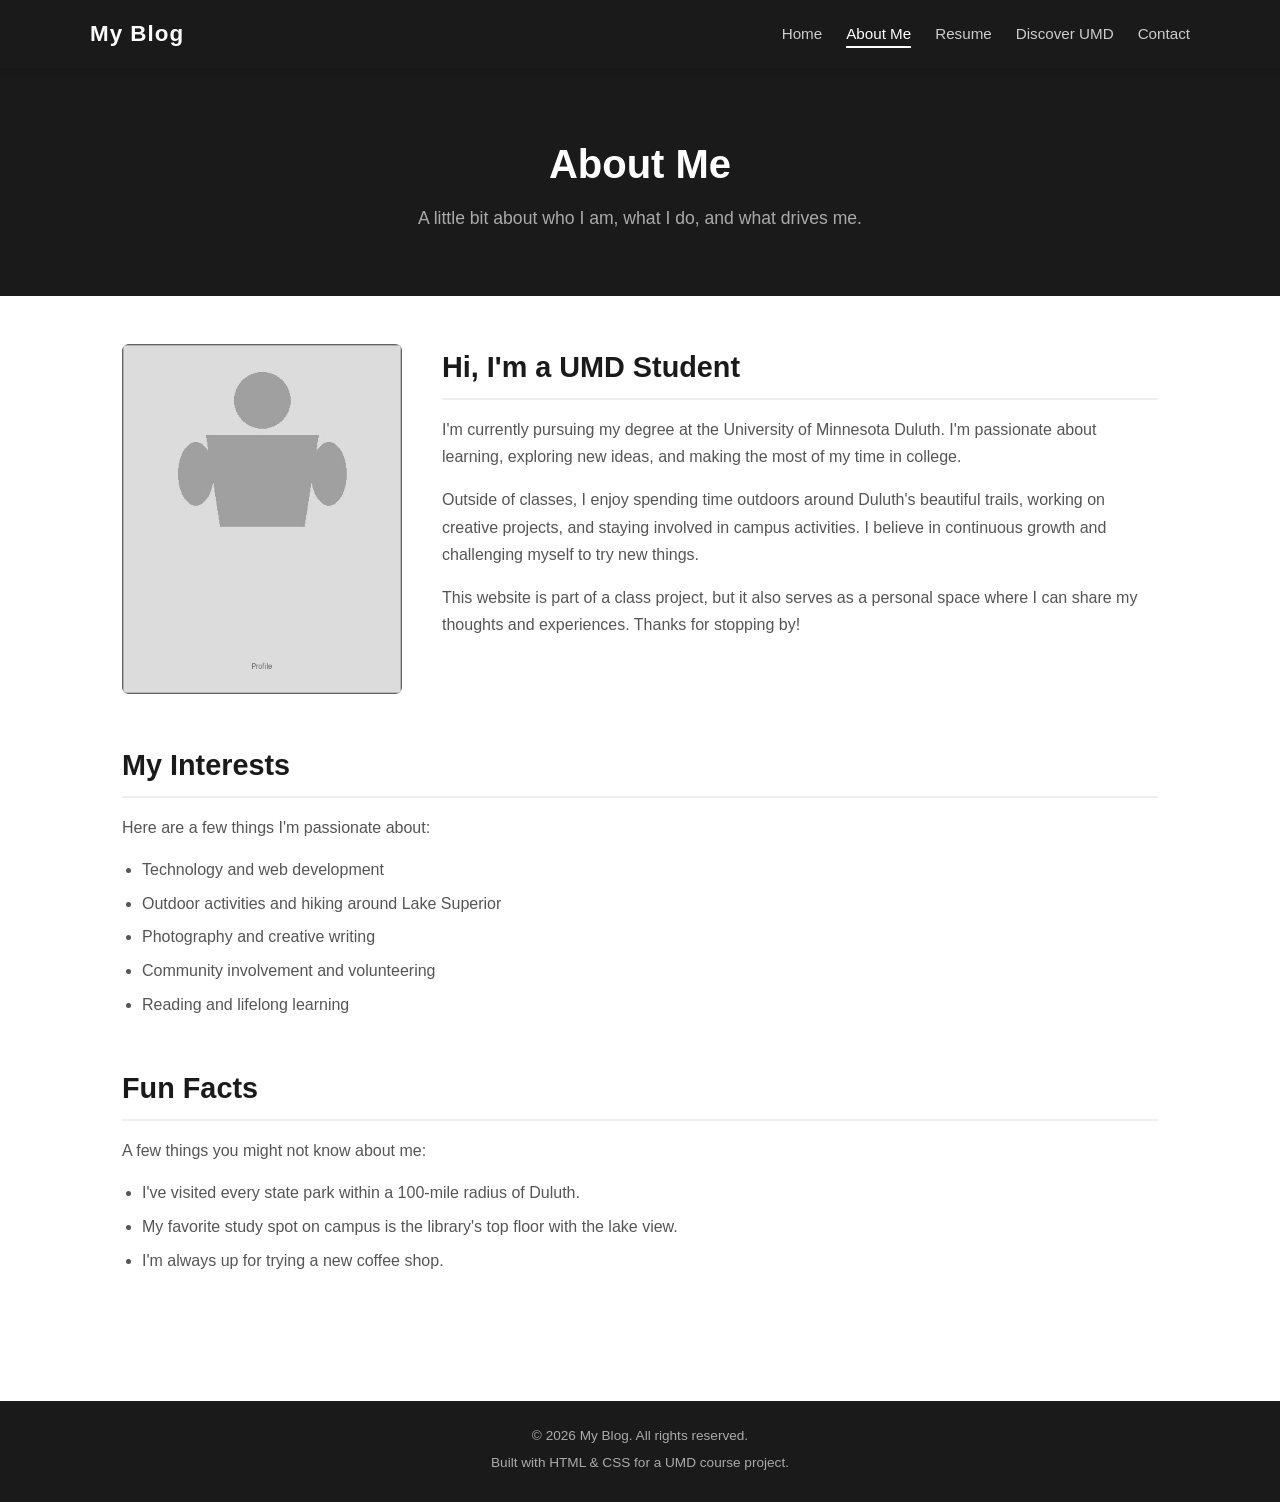
==== about.html @ 0d479388 "Initial commit: personal blog website" ====
<!DOCTYPE html>
<html lang="en">
<head>
    <meta charset="UTF-8">
    <meta name="viewport" content="width=device-width, initial-scale=1.0">
    <title>My Blog | About Me</title>
    <link rel="stylesheet" href="styles.css">
</head>
<body>

    <!-- ========== Navigation Bar ========== -->
    <nav class="navbar">
        <div class="nav-container">
            <a href="index.html" class="logo">My Blog</a>
            <button class="menu-toggle" onclick="toggleMenu()">&#9776;</button>
            <ul class="nav-links" id="navLinks">
                <li><a href="index.html">Home</a></li>
                <li><a href="about.html" class="active">About Me</a></li>
                <li><a href="resume.html">Resume</a></li>
                <li><a href="discover-umd.html">Discover UMD</a></li>
                <li><a href="contact.html">Contact</a></li>
            </ul>
        </div>
    </nav>

    <!-- ========== Hero Section ========== -->
    <header class="hero">
        <h1>About Me</h1>
        <p>A little bit about who I am, what I do, and what drives me.</p>
    </header>

    <!-- ========== Main Content ========== -->
    <main class="main-content">

        <!-- About Section with Image -->
        <section class="section">
            <div class="about-layout">
                <!-- Profile image -->
                <div class="about-image">
                    <img src="images/profile.jpg" alt="Profile photo">
                </div>
                <!-- About text -->
                <div class="about-text">
                    <h2>Hi, I'm a UMD Student</h2>
                    <p>I'm currently pursuing my degree at the University of Minnesota Duluth. I'm passionate about learning, exploring new ideas, and making the most of my time in college.</p>
                    <p>Outside of classes, I enjoy spending time outdoors around Duluth's beautiful trails, working on creative projects, and staying involved in campus activities. I believe in continuous growth and challenging myself to try new things.</p>
                    <p>This website is part of a class project, but it also serves as a personal space where I can share my thoughts and experiences. Thanks for stopping by!</p>
                </div>
            </div>
        </section>

        <!-- Interests Section -->
        <section class="section">
            <h2>My Interests</h2>
            <p>Here are a few things I'm passionate about:</p>
            <ul style="padding-left: 1.25rem; list-style: disc; color: #555;">
                <li style="margin-bottom: 0.5rem;">Technology and web development</li>
                <li style="margin-bottom: 0.5rem;">Outdoor activities and hiking around Lake Superior</li>
                <li style="margin-bottom: 0.5rem;">Photography and creative writing</li>
                <li style="margin-bottom: 0.5rem;">Community involvement and volunteering</li>
                <li style="margin-bottom: 0.5rem;">Reading and lifelong learning</li>
            </ul>
        </section>

        <!-- Fun Facts -->
        <section class="section">
            <h2>Fun Facts</h2>
            <p>A few things you might not know about me:</p>
            <ul style="padding-left: 1.25rem; list-style: disc; color: #555;">
                <li style="margin-bottom: 0.5rem;">I've visited every state park within a 100-mile radius of Duluth.</li>
                <li style="margin-bottom: 0.5rem;">My favorite study spot on campus is the library's top floor with the lake view.</li>
                <li style="margin-bottom: 0.5rem;">I'm always up for trying a new coffee shop.</li>
            </ul>
        </section>

    </main>

    <!-- ========== Footer ========== -->
    <footer class="footer">
        <p>&copy; 2026 My Blog. All rights reserved.</p>
        <p>Built with HTML &amp; CSS for a UMD course project.</p>
    </footer>

    <script>
        function toggleMenu() {
            document.getElementById('navLinks').classList.toggle('open');
        }
    </script>

</body>
</html>
---- styles.css ----
/* ============================================
   Personal Blog - Main Stylesheet
   A clean, minimalist design using black, white,
   and gray tones with a modern sans-serif font.
   ============================================ */

/* ---------- Reset & Base Styles ---------- */
*,
*::before,
*::after {
    margin: 0;
    padding: 0;
    box-sizing: border-box;
}

html {
    scroll-behavior: smooth;
}

body {
    font-family: 'Segoe UI', Tahoma, Geneva, Verdana, sans-serif;
    line-height: 1.6;
    color: #333;
    background-color: #fff;
}

a {
    text-decoration: none;
    color: inherit;
}

img {
    max-width: 100%;
    height: auto;
    display: block;
}

ul {
    list-style: none;
}

/* ---------- Navigation Bar ---------- */
.navbar {
    background-color: #1a1a1a;
    padding: 1rem 2rem;
    position: sticky;
    top: 0;
    z-index: 100;
    box-shadow: 0 2px 4px rgba(0, 0, 0, 0.1);
}

.navbar .nav-container {
    max-width: 1100px;
    margin: 0 auto;
    display: flex;
    justify-content: space-between;
    align-items: center;
}

.navbar .logo {
    font-size: 1.4rem;
    font-weight: 700;
    color: #fff;
    letter-spacing: 1px;
}

.navbar .nav-links {
    display: flex;
    gap: 1.5rem;
}

.navbar .nav-links a {
    color: #ccc;
    font-size: 0.95rem;
    transition: color 0.3s ease;
    padding: 0.25rem 0;
    border-bottom: 2px solid transparent;
}

.navbar .nav-links a:hover,
.navbar .nav-links a.active {
    color: #fff;
    border-bottom-color: #fff;
}

/* Mobile menu toggle button (hidden by default) */
.menu-toggle {
    display: none;
    background: none;
    border: none;
    color: #fff;
    font-size: 1.5rem;
    cursor: pointer;
}

/* ---------- Page Header / Hero ---------- */
.hero {
    background-color: #1a1a1a;
    color: #fff;
    text-align: center;
    padding: 4rem 2rem;
}

.hero h1 {
    font-size: 2.5rem;
    margin-bottom: 0.5rem;
    font-weight: 700;
}

.hero p {
    font-size: 1.1rem;
    color: #aaa;
    max-width: 600px;
    margin: 0 auto;
}

/* ---------- Main Content Area ---------- */
.main-content {
    max-width: 1100px;
    margin: 0 auto;
    padding: 3rem 2rem;
}

/* ---------- Section Styling ---------- */
.section {
    margin-bottom: 3rem;
}

.section h2 {
    font-size: 1.8rem;
    color: #1a1a1a;
    margin-bottom: 1rem;
    padding-bottom: 0.5rem;
    border-bottom: 2px solid #eee;
}

.section h3 {
    font-size: 1.3rem;
    color: #333;
    margin-bottom: 0.5rem;
}

.section p {
    color: #555;
    margin-bottom: 1rem;
    line-height: 1.7;
}

/* ---------- Blog Post Cards (Home Page) ---------- */
.blog-grid {
    display: grid;
    grid-template-columns: repeat(auto-fill, minmax(320px, 1fr));
    gap: 2rem;
}

.blog-card {
    background-color: #fafafa;
    border: 1px solid #eee;
    border-radius: 6px;
    overflow: hidden;
    transition: transform 0.3s ease, box-shadow 0.3s ease;
}

.blog-card:hover {
    transform: translateY(-3px);
    box-shadow: 0 6px 16px rgba(0, 0, 0, 0.08);
}

.blog-card img {
    width: 100%;
    height: 200px;
    object-fit: cover;
}

.blog-card .card-body {
    padding: 1.25rem;
}

.blog-card .card-body .date {
    font-size: 0.8rem;
    color: #999;
    margin-bottom: 0.4rem;
}

.blog-card .card-body h3 {
    font-size: 1.15rem;
    margin-bottom: 0.5rem;
    color: #1a1a1a;
}

.blog-card .card-body p {
    font-size: 0.9rem;
    color: #666;
}

/* ---------- About Page ---------- */
.about-layout {
    display: flex;
    gap: 2.5rem;
    align-items: flex-start;
}

.about-layout .about-image {
    flex-shrink: 0;
    width: 280px;
    border-radius: 6px;
    overflow: hidden;
}

.about-layout .about-image img {
    width: 100%;
    border-radius: 6px;
}

.about-layout .about-text {
    flex: 1;
}

/* ---------- Resume Page ---------- */
.resume-section {
    margin-bottom: 2rem;
}

.resume-section h3 {
    font-size: 1.3rem;
    color: #1a1a1a;
    margin-bottom: 0.75rem;
    padding-bottom: 0.3rem;
    border-bottom: 1px solid #ddd;
}

.resume-item {
    margin-bottom: 1.25rem;
    padding-left: 1rem;
    border-left: 3px solid #ddd;
}

.resume-item h4 {
    font-size: 1.05rem;
    color: #333;
    margin-bottom: 0.2rem;
}

.resume-item .meta {
    font-size: 0.85rem;
    color: #888;
    margin-bottom: 0.4rem;
}

.resume-item p,
.resume-item ul {
    font-size: 0.95rem;
    color: #555;
}

.resume-item ul {
    padding-left: 1.25rem;
    list-style: disc;
}

.resume-item ul li {
    margin-bottom: 0.3rem;
}

/* Skills list */
.skills-list {
    display: flex;
    flex-wrap: wrap;
    gap: 0.5rem;
}

.skills-list span {
    background-color: #f0f0f0;
    color: #333;
    padding: 0.4rem 0.9rem;
    border-radius: 20px;
    font-size: 0.85rem;
    border: 1px solid #ddd;
}

/* ---------- Contact Page ---------- */
.contact-grid {
    display: grid;
    grid-template-columns: 1fr 1fr;
    gap: 2.5rem;
}

.contact-info {
    display: flex;
    flex-direction: column;
    gap: 1.25rem;
}

.contact-info .info-item {
    display: flex;
    align-items: flex-start;
    gap: 0.75rem;
}

.contact-info .info-item .icon {
    font-size: 1.3rem;
    color: #1a1a1a;
    min-width: 30px;
    text-align: center;
}

.contact-info .info-item .details h4 {
    font-size: 1rem;
    color: #333;
    margin-bottom: 0.2rem;
}

.contact-info .info-item .details p {
    font-size: 0.9rem;
    color: #666;
}

/* Contact form */
.contact-form {
    display: flex;
    flex-direction: column;
    gap: 1rem;
}

.contact-form label {
    font-size: 0.9rem;
    color: #333;
    font-weight: 600;
}

.contact-form input,
.contact-form textarea {
    width: 100%;
    padding: 0.75rem;
    border: 1px solid #ddd;
    border-radius: 4px;
    font-family: inherit;
    font-size: 0.95rem;
    color: #333;
    background-color: #fafafa;
    transition: border-color 0.3s ease;
}

.contact-form input:focus,
.contact-form textarea:focus {
    outline: none;
    border-color: #888;
    background-color: #fff;
}

.contact-form textarea {
    min-height: 130px;
    resize: vertical;
}

.contact-form button {
    background-color: #1a1a1a;
    color: #fff;
    padding: 0.75rem 1.5rem;
    border: none;
    border-radius: 4px;
    font-size: 1rem;
    cursor: pointer;
    transition: background-color 0.3s ease;
    align-self: flex-start;
}

.contact-form button:hover {
    background-color: #333;
}

/* ---------- Discover UMD Page ---------- */
.video-container {
    position: relative;
    width: 100%;
    max-width: 720px;
    margin: 1.5rem auto;
}

.video-container video {
    width: 100%;
    border-radius: 6px;
    background-color: #000;
}

.umd-highlights {
    display: grid;
    grid-template-columns: repeat(auto-fill, minmax(280px, 1fr));
    gap: 1.5rem;
    margin-top: 2rem;
}

.highlight-card {
    background-color: #fafafa;
    border: 1px solid #eee;
    border-radius: 6px;
    padding: 1.5rem;
    text-align: center;
}

.highlight-card .icon {
    font-size: 2rem;
    margin-bottom: 0.75rem;
}

.highlight-card h3 {
    font-size: 1.1rem;
    color: #1a1a1a;
    margin-bottom: 0.5rem;
}

.highlight-card p {
    font-size: 0.9rem;
    color: #666;
}

/* ---------- Footer ---------- */
.footer {
    background-color: #1a1a1a;
    color: #aaa;
    text-align: center;
    padding: 1.5rem 2rem;
    font-size: 0.85rem;
    margin-top: 2rem;
}

.footer p {
    margin-bottom: 0.3rem;
}

.footer a {
    color: #ccc;
    transition: color 0.3s ease;
}

.footer a:hover {
    color: #fff;
}

/* ---------- Responsive Design ---------- */

/* Tablets and smaller desktops */
@media (max-width: 768px) {

    /* Show mobile menu button */
    .menu-toggle {
        display: block;
    }

    /* Stack nav links vertically on mobile */
    .navbar .nav-links {
        display: none;
        flex-direction: column;
        width: 100%;
        gap: 0;
        margin-top: 1rem;
    }

    .navbar .nav-links.open {
        display: flex;
    }

    .navbar .nav-links a {
        padding: 0.5rem 0;
        border-bottom: 1px solid #333;
    }

    .navbar .nav-container {
        flex-wrap: wrap;
    }

    /* Adjust hero text size */
    .hero h1 {
        font-size: 1.8rem;
    }

    .hero p {
        font-size: 1rem;
    }

    /* Stack about layout on mobile */
    .about-layout {
        flex-direction: column;
    }

    .about-layout .about-image {
        width: 100%;
        max-width: 300px;
        margin: 0 auto;
    }

    /* Stack contact grid */
    .contact-grid {
        grid-template-columns: 1fr;
    }

    /* Single column blog grid */
    .blog-grid {
        grid-template-columns: 1fr;
    }
}

/* Small phones */
@media (max-width: 480px) {
    .main-content {
        padding: 2rem 1rem;
    }

    .hero {
        padding: 2.5rem 1rem;
    }

    .hero h1 {
        font-size: 1.5rem;
    }

    .section h2 {
        font-size: 1.4rem;
    }
}
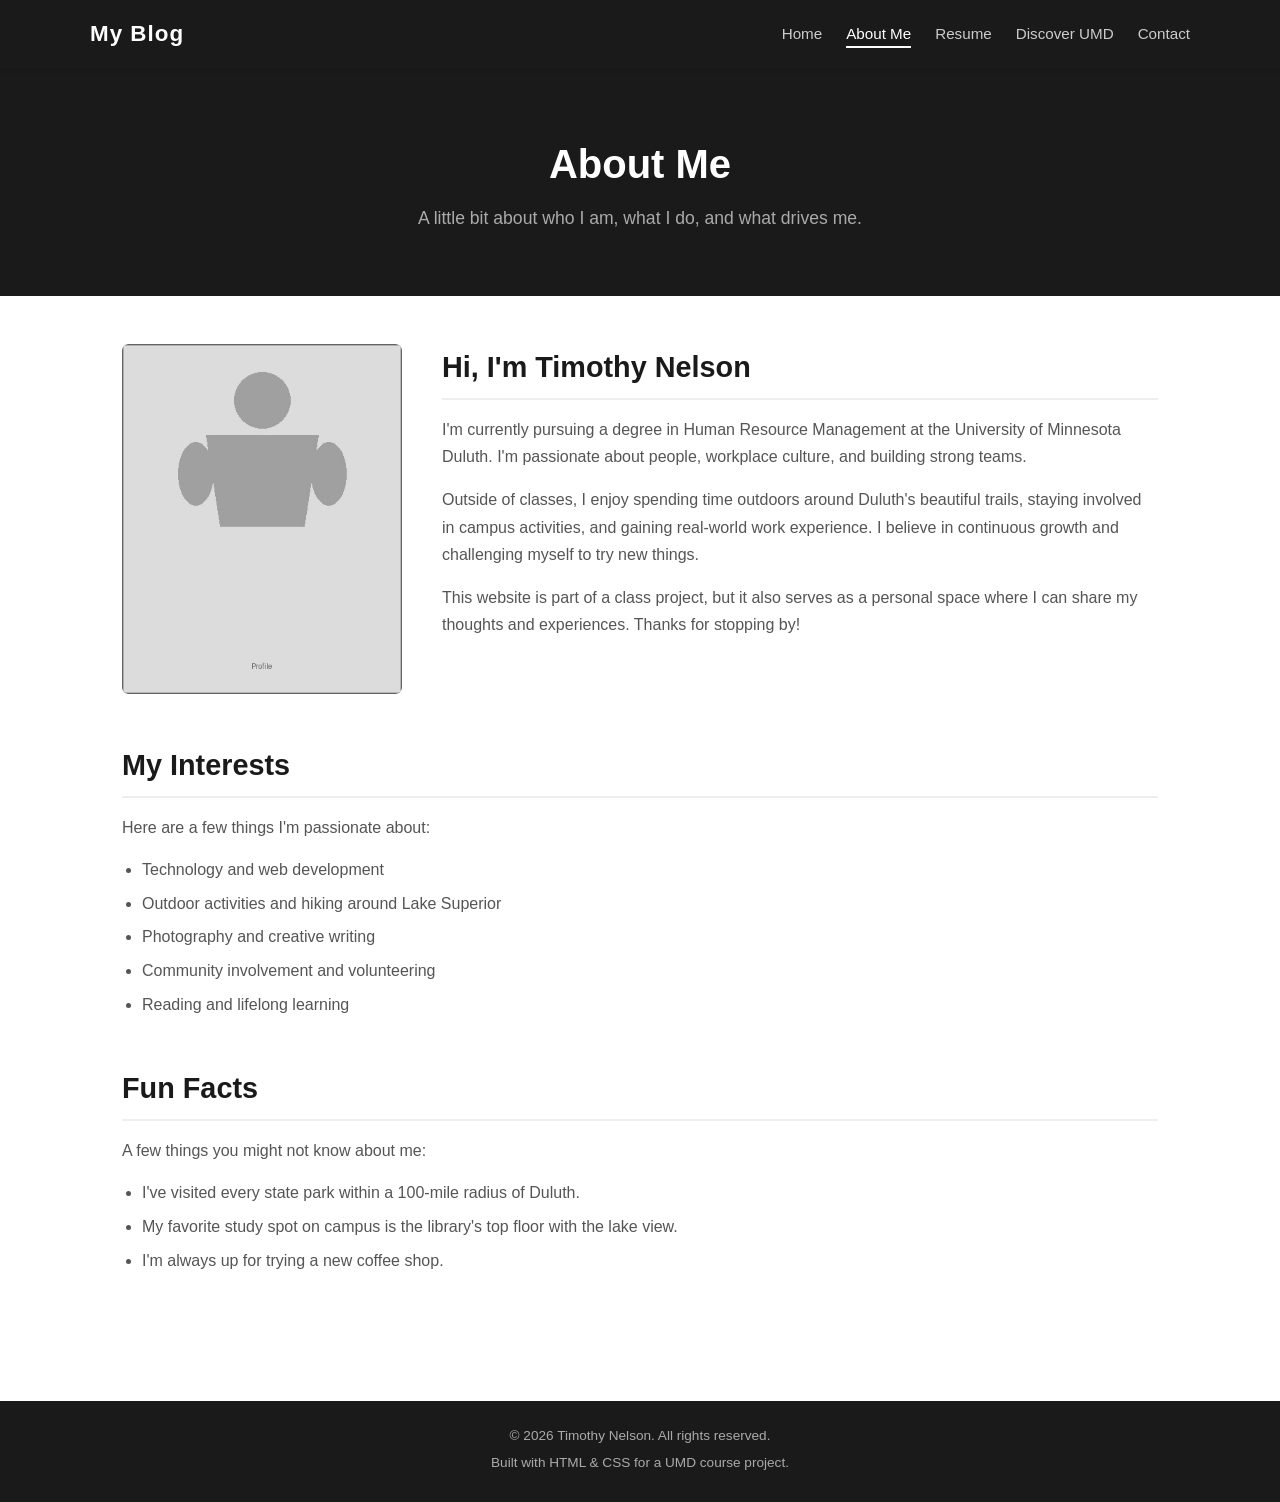
==== commit 519547a3: "Personalize site for Timothy Nelson" ====
--- a/about.html
+++ b/about.html
@@ -41,9 +41,9 @@
                 </div>
                 <!-- About text -->
                 <div class="about-text">
-                    <h2>Hi, I'm a UMD Student</h2>
-                    <p>I'm currently pursuing my degree at the University of Minnesota Duluth. I'm passionate about learning, exploring new ideas, and making the most of my time in college.</p>
-                    <p>Outside of classes, I enjoy spending time outdoors around Duluth's beautiful trails, working on creative projects, and staying involved in campus activities. I believe in continuous growth and challenging myself to try new things.</p>
+                    <h2>Hi, I'm Timothy Nelson</h2>
+                    <p>I'm currently pursuing a degree in Human Resource Management at the University of Minnesota Duluth. I'm passionate about people, workplace culture, and building strong teams.</p>
+                    <p>Outside of classes, I enjoy spending time outdoors around Duluth's beautiful trails, staying involved in campus activities, and gaining real-world work experience. I believe in continuous growth and challenging myself to try new things.</p>
                     <p>This website is part of a class project, but it also serves as a personal space where I can share my thoughts and experiences. Thanks for stopping by!</p>
                 </div>
             </div>
@@ -77,7 +77,7 @@
 
     <!-- ========== Footer ========== -->
     <footer class="footer">
-        <p>&copy; 2026 My Blog. All rights reserved.</p>
+        <p>&copy; 2026 Timothy Nelson. All rights reserved.</p>
         <p>Built with HTML &amp; CSS for a UMD course project.</p>
     </footer>
 
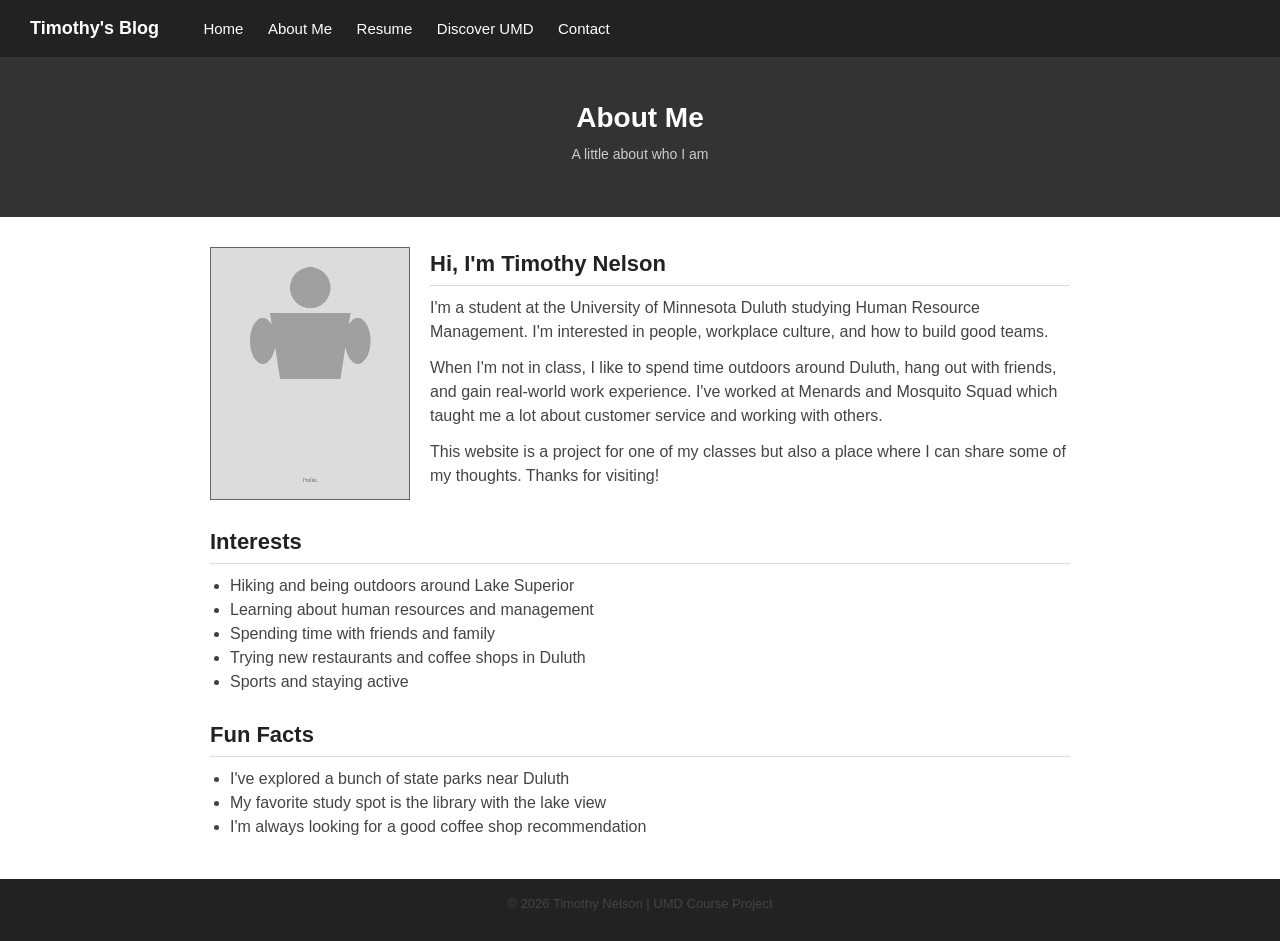
==== commit fdade554: "Simplify site design" ====
--- a/about.html
+++ b/about.html
@@ -3,89 +3,60 @@
 <head>
     <meta charset="UTF-8">
     <meta name="viewport" content="width=device-width, initial-scale=1.0">
-    <title>My Blog | About Me</title>
+    <title>Timothy Nelson - About Me</title>
     <link rel="stylesheet" href="styles.css">
 </head>
 <body>
 
-    <!-- ========== Navigation Bar ========== -->
-    <nav class="navbar">
-        <div class="nav-container">
-            <a href="index.html" class="logo">My Blog</a>
-            <button class="menu-toggle" onclick="toggleMenu()">&#9776;</button>
-            <ul class="nav-links" id="navLinks">
-                <li><a href="index.html">Home</a></li>
-                <li><a href="about.html" class="active">About Me</a></li>
-                <li><a href="resume.html">Resume</a></li>
-                <li><a href="discover-umd.html">Discover UMD</a></li>
-                <li><a href="contact.html">Contact</a></li>
-            </ul>
-        </div>
+    <nav>
+        <a href="index.html" class="site-name">Timothy's Blog</a>
+        <a href="index.html">Home</a>
+        <a href="about.html">About Me</a>
+        <a href="resume.html">Resume</a>
+        <a href="discover-umd.html">Discover UMD</a>
+        <a href="contact.html">Contact</a>
     </nav>
 
-    <!-- ========== Hero Section ========== -->
-    <header class="hero">
+    <div class="page-header">
         <h1>About Me</h1>
-        <p>A little bit about who I am, what I do, and what drives me.</p>
-    </header>
+        <p>A little about who I am</p>
+    </div>
 
-    <!-- ========== Main Content ========== -->
-    <main class="main-content">
+    <div class="content">
 
-        <!-- About Section with Image -->
-        <section class="section">
-            <div class="about-layout">
-                <!-- Profile image -->
-                <div class="about-image">
-                    <img src="images/profile.jpg" alt="Profile photo">
-                </div>
-                <!-- About text -->
-                <div class="about-text">
-                    <h2>Hi, I'm Timothy Nelson</h2>
-                    <p>I'm currently pursuing a degree in Human Resource Management at the University of Minnesota Duluth. I'm passionate about people, workplace culture, and building strong teams.</p>
-                    <p>Outside of classes, I enjoy spending time outdoors around Duluth's beautiful trails, staying involved in campus activities, and gaining real-world work experience. I believe in continuous growth and challenging myself to try new things.</p>
-                    <p>This website is part of a class project, but it also serves as a personal space where I can share my thoughts and experiences. Thanks for stopping by!</p>
-                </div>
+        <div class="about-section">
+            <img src="images/profile.jpg" alt="Timothy Nelson">
+            <div>
+                <h2>Hi, I'm Timothy Nelson</h2>
+                <p>I'm a student at the University of Minnesota Duluth studying Human Resource Management. I'm interested in people, workplace culture, and how to build good teams.</p>
+                <p>When I'm not in class, I like to spend time outdoors around Duluth, hang out with friends, and gain real-world work experience. I've worked at Menards and Mosquito Squad which taught me a lot about customer service and working with others.</p>
+                <p>This website is a project for one of my classes but also a place where I can share some of my thoughts. Thanks for visiting!</p>
             </div>
-        </section>
+        </div>
 
-        <!-- Interests Section -->
-        <section class="section">
-            <h2>My Interests</h2>
-            <p>Here are a few things I'm passionate about:</p>
-            <ul style="padding-left: 1.25rem; list-style: disc; color: #555;">
-                <li style="margin-bottom: 0.5rem;">Technology and web development</li>
-                <li style="margin-bottom: 0.5rem;">Outdoor activities and hiking around Lake Superior</li>
-                <li style="margin-bottom: 0.5rem;">Photography and creative writing</li>
-                <li style="margin-bottom: 0.5rem;">Community involvement and volunteering</li>
-                <li style="margin-bottom: 0.5rem;">Reading and lifelong learning</li>
-            </ul>
-        </section>
+        <h2>Interests</h2>
+        <ul style="padding-left: 20px; color: #444;">
+            <li>Hiking and being outdoors around Lake Superior</li>
+            <li>Learning about human resources and management</li>
+            <li>Spending time with friends and family</li>
+            <li>Trying new restaurants and coffee shops in Duluth</li>
+            <li>Sports and staying active</li>
+        </ul>
 
-        <!-- Fun Facts -->
-        <section class="section">
-            <h2>Fun Facts</h2>
-            <p>A few things you might not know about me:</p>
-            <ul style="padding-left: 1.25rem; list-style: disc; color: #555;">
-                <li style="margin-bottom: 0.5rem;">I've visited every state park within a 100-mile radius of Duluth.</li>
-                <li style="margin-bottom: 0.5rem;">My favorite study spot on campus is the library's top floor with the lake view.</li>
-                <li style="margin-bottom: 0.5rem;">I'm always up for trying a new coffee shop.</li>
-            </ul>
-        </section>
+        <br>
 
-    </main>
+        <h2>Fun Facts</h2>
+        <ul style="padding-left: 20px; color: #444;">
+            <li>I've explored a bunch of state parks near Duluth</li>
+            <li>My favorite study spot is the library with the lake view</li>
+            <li>I'm always looking for a good coffee shop recommendation</li>
+        </ul>
 
-    <!-- ========== Footer ========== -->
-    <footer class="footer">
-        <p>&copy; 2026 Timothy Nelson. All rights reserved.</p>
-        <p>Built with HTML &amp; CSS for a UMD course project.</p>
+    </div>
+
+    <footer>
+        <p>&copy; 2026 Timothy Nelson | UMD Course Project</p>
     </footer>
-
-    <script>
-        function toggleMenu() {
-            document.getElementById('navLinks').classList.toggle('open');
-        }
-    </script>
 
 </body>
 </html>
--- a/styles.css
+++ b/styles.css
@@ -1,520 +1,267 @@
-/* ============================================
-   Personal Blog - Main Stylesheet
-   A clean, minimalist design using black, white,
-   and gray tones with a modern sans-serif font.
-   ============================================ */
-
-/* ---------- Reset & Base Styles ---------- */
-*,
-*::before,
-*::after {
+/* Main stylesheet for personal blog */
+
+* {
     margin: 0;
     padding: 0;
     box-sizing: border-box;
 }
 
-html {
-    scroll-behavior: smooth;
-}
-
 body {
-    font-family: 'Segoe UI', Tahoma, Geneva, Verdana, sans-serif;
-    line-height: 1.6;
+    font-family: Arial, Helvetica, sans-serif;
     color: #333;
     background-color: #fff;
+    line-height: 1.5;
 }
 
 a {
-    text-decoration: none;
-    color: inherit;
+    color: #333;
 }
 
 img {
     max-width: 100%;
+}
+
+/* Nav bar */
+nav {
+    background-color: #222;
+    padding: 15px 30px;
+}
+
+nav a {
+    color: white;
+    text-decoration: none;
+    margin-right: 20px;
+    font-size: 15px;
+}
+
+nav a:hover {
+    text-decoration: underline;
+}
+
+.site-name {
+    font-weight: bold;
+    font-size: 18px;
+    margin-right: 40px;
+}
+
+/* Page header */
+.page-header {
+    background-color: #333;
+    color: white;
+    padding: 40px 30px;
+    text-align: center;
+}
+
+.page-header h1 {
+    font-size: 28px;
+    margin-bottom: 5px;
+}
+
+.page-header p {
+    color: #ccc;
+    font-size: 14px;
+}
+
+/* Content area */
+.content {
+    max-width: 900px;
+    margin: 30px auto;
+    padding: 0 20px;
+}
+
+h2 {
+    font-size: 22px;
+    margin-bottom: 10px;
+    color: #222;
+    border-bottom: 1px solid #ddd;
+    padding-bottom: 5px;
+}
+
+h3 {
+    font-size: 18px;
+    margin-bottom: 8px;
+}
+
+p {
+    margin-bottom: 12px;
+    color: #444;
+}
+
+/* Blog posts on home page */
+.post {
+    border: 1px solid #ddd;
+    padding: 15px;
+    margin-bottom: 20px;
+    background-color: #f9f9f9;
+}
+
+.post img {
+    width: 100%;
+    height: 180px;
+    object-fit: cover;
+    margin-bottom: 10px;
+}
+
+.post h3 {
+    margin-bottom: 5px;
+}
+
+.post .date {
+    font-size: 12px;
+    color: #888;
+}
+
+/* About page */
+.about-section {
+    display: flex;
+    gap: 20px;
+    margin-bottom: 25px;
+}
+
+.about-section img {
+    width: 200px;
     height: auto;
-    display: block;
-}
-
-ul {
-    list-style: none;
-}
-
-/* ---------- Navigation Bar ---------- */
-.navbar {
-    background-color: #1a1a1a;
-    padding: 1rem 2rem;
-    position: sticky;
-    top: 0;
-    z-index: 100;
-    box-shadow: 0 2px 4px rgba(0, 0, 0, 0.1);
-}
-
-.navbar .nav-container {
-    max-width: 1100px;
-    margin: 0 auto;
-    display: flex;
-    justify-content: space-between;
-    align-items: center;
-}
-
-.navbar .logo {
-    font-size: 1.4rem;
-    font-weight: 700;
-    color: #fff;
-    letter-spacing: 1px;
-}
-
-.navbar .nav-links {
-    display: flex;
-    gap: 1.5rem;
-}
-
-.navbar .nav-links a {
-    color: #ccc;
-    font-size: 0.95rem;
-    transition: color 0.3s ease;
-    padding: 0.25rem 0;
-    border-bottom: 2px solid transparent;
-}
-
-.navbar .nav-links a:hover,
-.navbar .nav-links a.active {
-    color: #fff;
-    border-bottom-color: #fff;
-}
-
-/* Mobile menu toggle button (hidden by default) */
-.menu-toggle {
-    display: none;
-    background: none;
-    border: none;
-    color: #fff;
-    font-size: 1.5rem;
-    cursor: pointer;
-}
-
-/* ---------- Page Header / Hero ---------- */
-.hero {
-    background-color: #1a1a1a;
-    color: #fff;
-    text-align: center;
-    padding: 4rem 2rem;
-}
-
-.hero h1 {
-    font-size: 2.5rem;
-    margin-bottom: 0.5rem;
-    font-weight: 700;
-}
-
-.hero p {
-    font-size: 1.1rem;
-    color: #aaa;
-    max-width: 600px;
-    margin: 0 auto;
-}
-
-/* ---------- Main Content Area ---------- */
-.main-content {
-    max-width: 1100px;
-    margin: 0 auto;
-    padding: 3rem 2rem;
-}
-
-/* ---------- Section Styling ---------- */
-.section {
-    margin-bottom: 3rem;
-}
-
-.section h2 {
-    font-size: 1.8rem;
-    color: #1a1a1a;
-    margin-bottom: 1rem;
-    padding-bottom: 0.5rem;
-    border-bottom: 2px solid #eee;
-}
-
-.section h3 {
-    font-size: 1.3rem;
-    color: #333;
-    margin-bottom: 0.5rem;
-}
-
-.section p {
+}
+
+/* Resume page */
+.resume-block {
+    margin-bottom: 20px;
+    padding-left: 15px;
+    border-left: 3px solid #ccc;
+}
+
+.resume-block h4 {
+    margin-bottom: 3px;
+}
+
+.resume-block .meta {
+    font-size: 13px;
+    color: #777;
+    margin-bottom: 5px;
+}
+
+.resume-block ul {
+    padding-left: 20px;
     color: #555;
-    margin-bottom: 1rem;
-    line-height: 1.7;
-}
-
-/* ---------- Blog Post Cards (Home Page) ---------- */
-.blog-grid {
-    display: grid;
-    grid-template-columns: repeat(auto-fill, minmax(320px, 1fr));
-    gap: 2rem;
-}
-
-.blog-card {
-    background-color: #fafafa;
-    border: 1px solid #eee;
-    border-radius: 6px;
-    overflow: hidden;
-    transition: transform 0.3s ease, box-shadow 0.3s ease;
-}
-
-.blog-card:hover {
-    transform: translateY(-3px);
-    box-shadow: 0 6px 16px rgba(0, 0, 0, 0.08);
-}
-
-.blog-card img {
-    width: 100%;
-    height: 200px;
-    object-fit: cover;
-}
-
-.blog-card .card-body {
-    padding: 1.25rem;
-}
-
-.blog-card .card-body .date {
-    font-size: 0.8rem;
-    color: #999;
-    margin-bottom: 0.4rem;
-}
-
-.blog-card .card-body h3 {
-    font-size: 1.15rem;
-    margin-bottom: 0.5rem;
-    color: #1a1a1a;
-}
-
-.blog-card .card-body p {
-    font-size: 0.9rem;
-    color: #666;
-}
-
-/* ---------- About Page ---------- */
-.about-layout {
-    display: flex;
-    gap: 2.5rem;
-    align-items: flex-start;
-}
-
-.about-layout .about-image {
-    flex-shrink: 0;
-    width: 280px;
-    border-radius: 6px;
-    overflow: hidden;
-}
-
-.about-layout .about-image img {
-    width: 100%;
-    border-radius: 6px;
-}
-
-.about-layout .about-text {
-    flex: 1;
-}
-
-/* ---------- Resume Page ---------- */
-.resume-section {
-    margin-bottom: 2rem;
-}
-
-.resume-section h3 {
-    font-size: 1.3rem;
-    color: #1a1a1a;
-    margin-bottom: 0.75rem;
-    padding-bottom: 0.3rem;
-    border-bottom: 1px solid #ddd;
-}
-
-.resume-item {
-    margin-bottom: 1.25rem;
-    padding-left: 1rem;
-    border-left: 3px solid #ddd;
-}
-
-.resume-item h4 {
-    font-size: 1.05rem;
-    color: #333;
-    margin-bottom: 0.2rem;
-}
-
-.resume-item .meta {
-    font-size: 0.85rem;
-    color: #888;
-    margin-bottom: 0.4rem;
-}
-
-.resume-item p,
-.resume-item ul {
-    font-size: 0.95rem;
-    color: #555;
-}
-
-.resume-item ul {
-    padding-left: 1.25rem;
-    list-style: disc;
-}
-
-.resume-item ul li {
-    margin-bottom: 0.3rem;
-}
-
-/* Skills list */
-.skills-list {
+}
+
+.resume-block ul li {
+    margin-bottom: 4px;
+}
+
+.skills {
     display: flex;
     flex-wrap: wrap;
-    gap: 0.5rem;
-}
-
-.skills-list span {
-    background-color: #f0f0f0;
-    color: #333;
-    padding: 0.4rem 0.9rem;
-    border-radius: 20px;
-    font-size: 0.85rem;
-    border: 1px solid #ddd;
-}
-
-/* ---------- Contact Page ---------- */
-.contact-grid {
-    display: grid;
-    grid-template-columns: 1fr 1fr;
-    gap: 2.5rem;
-}
-
-.contact-info {
-    display: flex;
-    flex-direction: column;
-    gap: 1.25rem;
-}
-
-.contact-info .info-item {
-    display: flex;
-    align-items: flex-start;
-    gap: 0.75rem;
-}
-
-.contact-info .info-item .icon {
-    font-size: 1.3rem;
-    color: #1a1a1a;
-    min-width: 30px;
-    text-align: center;
-}
-
-.contact-info .info-item .details h4 {
-    font-size: 1rem;
-    color: #333;
-    margin-bottom: 0.2rem;
-}
-
-.contact-info .info-item .details p {
-    font-size: 0.9rem;
-    color: #666;
-}
-
-/* Contact form */
+    gap: 8px;
+}
+
+.skills span {
+    background: #eee;
+    padding: 5px 12px;
+    border-radius: 3px;
+    font-size: 13px;
+}
+
+/* Contact page */
 .contact-form {
-    display: flex;
-    flex-direction: column;
-    gap: 1rem;
+    max-width: 500px;
 }
 
 .contact-form label {
-    font-size: 0.9rem;
-    color: #333;
-    font-weight: 600;
+    display: block;
+    margin-bottom: 3px;
+    font-weight: bold;
+    font-size: 14px;
 }
 
 .contact-form input,
 .contact-form textarea {
     width: 100%;
-    padding: 0.75rem;
-    border: 1px solid #ddd;
-    border-radius: 4px;
-    font-family: inherit;
-    font-size: 0.95rem;
-    color: #333;
-    background-color: #fafafa;
-    transition: border-color 0.3s ease;
-}
-
-.contact-form input:focus,
-.contact-form textarea:focus {
-    outline: none;
-    border-color: #888;
-    background-color: #fff;
+    padding: 8px;
+    margin-bottom: 12px;
+    border: 1px solid #ccc;
+    font-family: Arial, sans-serif;
+    font-size: 14px;
 }
 
 .contact-form textarea {
-    min-height: 130px;
-    resize: vertical;
+    height: 120px;
 }
 
 .contact-form button {
-    background-color: #1a1a1a;
-    color: #fff;
-    padding: 0.75rem 1.5rem;
+    background: #333;
+    color: white;
     border: none;
-    border-radius: 4px;
-    font-size: 1rem;
+    padding: 10px 25px;
     cursor: pointer;
-    transition: background-color 0.3s ease;
-    align-self: flex-start;
+    font-size: 14px;
 }
 
 .contact-form button:hover {
-    background-color: #333;
-}
-
-/* ---------- Discover UMD Page ---------- */
+    background: #555;
+}
+
+/* Video */
 .video-container {
-    position: relative;
-    width: 100%;
-    max-width: 720px;
-    margin: 1.5rem auto;
+    max-width: 640px;
+    margin: 15px 0;
 }
 
 .video-container video {
     width: 100%;
-    border-radius: 6px;
-    background-color: #000;
-}
-
-.umd-highlights {
-    display: grid;
-    grid-template-columns: repeat(auto-fill, minmax(280px, 1fr));
-    gap: 1.5rem;
-    margin-top: 2rem;
-}
-
-.highlight-card {
-    background-color: #fafafa;
-    border: 1px solid #eee;
-    border-radius: 6px;
-    padding: 1.5rem;
+}
+
+/* Highlight cards for UMD page */
+.highlights {
+    display: flex;
+    flex-wrap: wrap;
+    gap: 15px;
+    margin-top: 15px;
+}
+
+.highlights div {
+    flex: 1;
+    min-width: 200px;
+    background: #f5f5f5;
+    padding: 15px;
+    border: 1px solid #ddd;
+}
+
+.highlights h3 {
+    font-size: 16px;
+}
+
+/* Footer */
+footer {
+    background: #222;
+    color: #999;
     text-align: center;
-}
-
-.highlight-card .icon {
-    font-size: 2rem;
-    margin-bottom: 0.75rem;
-}
-
-.highlight-card h3 {
-    font-size: 1.1rem;
-    color: #1a1a1a;
-    margin-bottom: 0.5rem;
-}
-
-.highlight-card p {
-    font-size: 0.9rem;
-    color: #666;
-}
-
-/* ---------- Footer ---------- */
-.footer {
-    background-color: #1a1a1a;
-    color: #aaa;
-    text-align: center;
-    padding: 1.5rem 2rem;
-    font-size: 0.85rem;
-    margin-top: 2rem;
-}
-
-.footer p {
-    margin-bottom: 0.3rem;
-}
-
-.footer a {
-    color: #ccc;
-    transition: color 0.3s ease;
-}
-
-.footer a:hover {
-    color: #fff;
-}
-
-/* ---------- Responsive Design ---------- */
-
-/* Tablets and smaller desktops */
-@media (max-width: 768px) {
-
-    /* Show mobile menu button */
-    .menu-toggle {
-        display: block;
-    }
-
-    /* Stack nav links vertically on mobile */
-    .navbar .nav-links {
-        display: none;
+    padding: 15px;
+    font-size: 13px;
+    margin-top: 40px;
+}
+
+/* Basic responsive */
+@media (max-width: 600px) {
+    .about-section {
         flex-direction: column;
+    }
+
+    .about-section img {
         width: 100%;
-        gap: 0;
-        margin-top: 1rem;
-    }
-
-    .navbar .nav-links.open {
-        display: flex;
-    }
-
-    .navbar .nav-links a {
-        padding: 0.5rem 0;
-        border-bottom: 1px solid #333;
-    }
-
-    .navbar .nav-container {
-        flex-wrap: wrap;
-    }
-
-    /* Adjust hero text size */
-    .hero h1 {
-        font-size: 1.8rem;
-    }
-
-    .hero p {
-        font-size: 1rem;
-    }
-
-    /* Stack about layout on mobile */
-    .about-layout {
+        max-width: 250px;
+    }
+
+    .highlights {
         flex-direction: column;
     }
 
-    .about-layout .about-image {
-        width: 100%;
-        max-width: 300px;
-        margin: 0 auto;
-    }
-
-    /* Stack contact grid */
-    .contact-grid {
-        grid-template-columns: 1fr;
-    }
-
-    /* Single column blog grid */
-    .blog-grid {
-        grid-template-columns: 1fr;
-    }
-}
-
-/* Small phones */
-@media (max-width: 480px) {
-    .main-content {
-        padding: 2rem 1rem;
-    }
-
-    .hero {
-        padding: 2.5rem 1rem;
-    }
-
-    .hero h1 {
-        font-size: 1.5rem;
-    }
-
-    .section h2 {
-        font-size: 1.4rem;
-    }
-}
+    nav {
+        text-align: center;
+    }
+
+    nav a {
+        display: inline-block;
+        margin: 5px 10px;
+    }
+}
